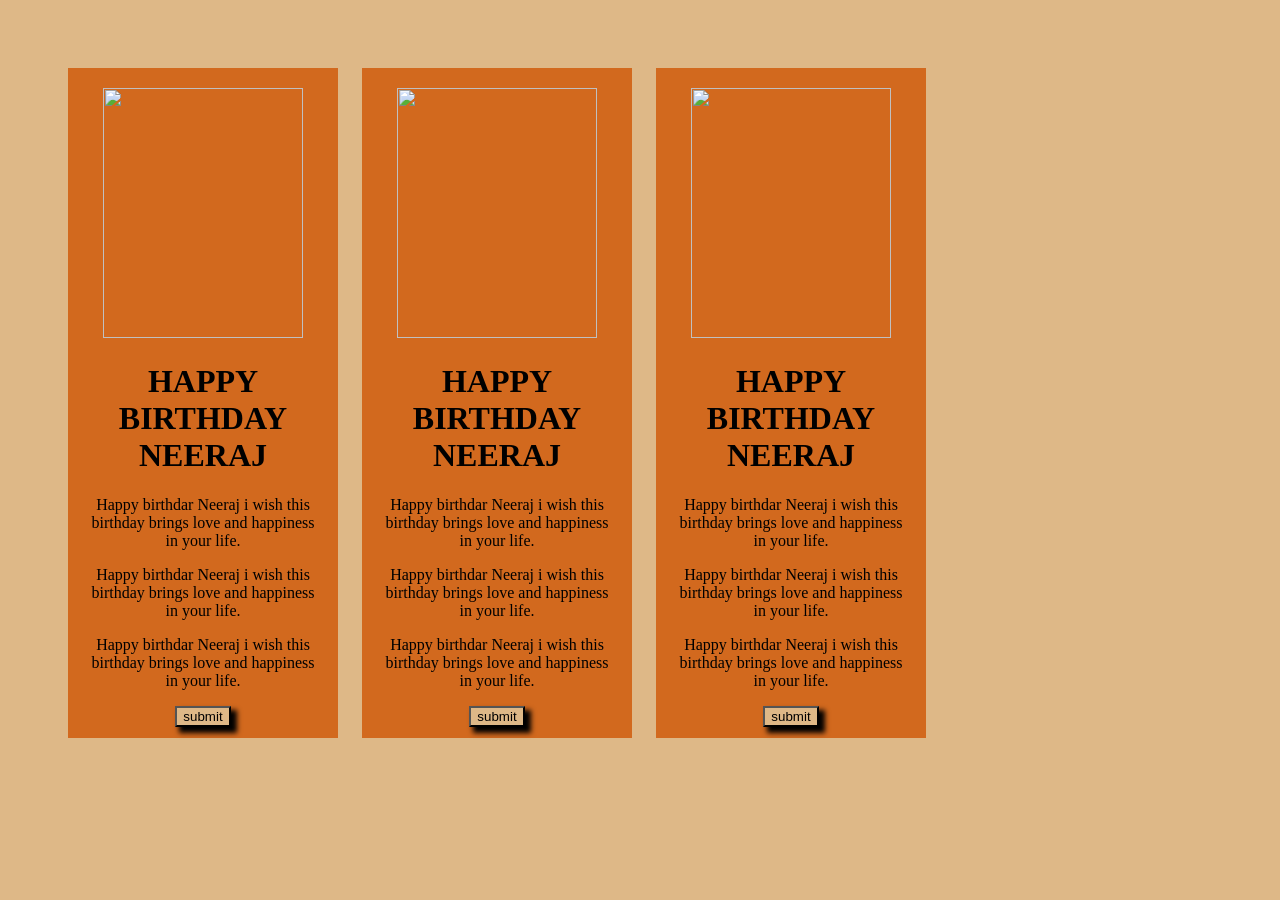
==== second.html @ e22fb9b0 "Project Setup" ====
<!DOCTYPE html>
<html lang="en">
<head>
    <meta charset="UTF-8">
    <meta http-equiv="X-UA-Compatible" content="IE=edge">
    <meta name="viewport" content="width=device-width, initial-scale=1.0">
    <title>Document</title>
    <link href="style.css" rel="stylesheet"/>
</head>
<body>
    <div class="parent">
        <div class="child">
            <img class="image" src="https://i.pinimg.com/originals/61/b3/aa/61b3aa0c8fac8e508dcada72f7f41840.jpg"/>
            <h1 class="title">HAPPY BIRTHDAY NEERAJ</h1>
            <p class="desc">Happy birthdar Neeraj i wish this birthday brings love and happiness in your life.</p>
            <p class="desc">Happy birthdar Neeraj i wish this birthday brings love and happiness in your life.</p>
            <p class="desc">Happy birthdar Neeraj i wish this birthday brings love and happiness in your life.</p>
            <button class="button">submit</button>
        </div>
    </div>
    <div class="parent">
        <div class="child">
            <img class="image" src="https://i.pinimg.com/originals/61/b3/aa/61b3aa0c8fac8e508dcada72f7f41840.jpg"/>
            <h1 class="title">HAPPY BIRTHDAY NEERAJ</h1>
            <p class="desc">Happy birthdar Neeraj i wish this birthday brings love and happiness in your life.</p>
            <p class="desc">Happy birthdar Neeraj i wish this birthday brings love and happiness in your life.</p>
            <p class="desc">Happy birthdar Neeraj i wish this birthday brings love and happiness in your life.</p>
            <button class="button">submit</button>
        </div>
    </div>
    <div class="parent">
        <div class="child">
            <img class="image" src="https://i.pinimg.com/originals/61/b3/aa/61b3aa0c8fac8e508dcada72f7f41840.jpg"/>
            <h1 class="title">HAPPY BIRTHDAY NEERAJ</h1>
            <p class="desc">Happy birthdar Neeraj i wish this birthday brings love and happiness in your life.</p>
            <p class="desc">Happy birthdar Neeraj i wish this birthday brings love and happiness in your life.</p>
            <p class="desc">Happy birthdar Neeraj i wish this birthday brings love and happiness in your life.</p>
            <button>submit</button>
        </div>
    </div>
</body>


</html>
---- style.css ----
*{
    box-sizing: border-box;
}

body{
    background-color: burlywood;
    padding: 50px;

}

.image{
    width: 200px;
    height: 250px;
}
.parent{
    background-color: chocolate;
    align-items: center;
    padding: 20px;
    width: 270px;
    height: 670px;
    margin: 10px;
    display: inline-block;
    text-align: center;

} 

button{
    box-shadow: 5px 5px 5px 1px black;
    background-color: burlywood; 
}
button:hover{
    cursor: pointer;
    color: red;
    background-color:springgreen;

}
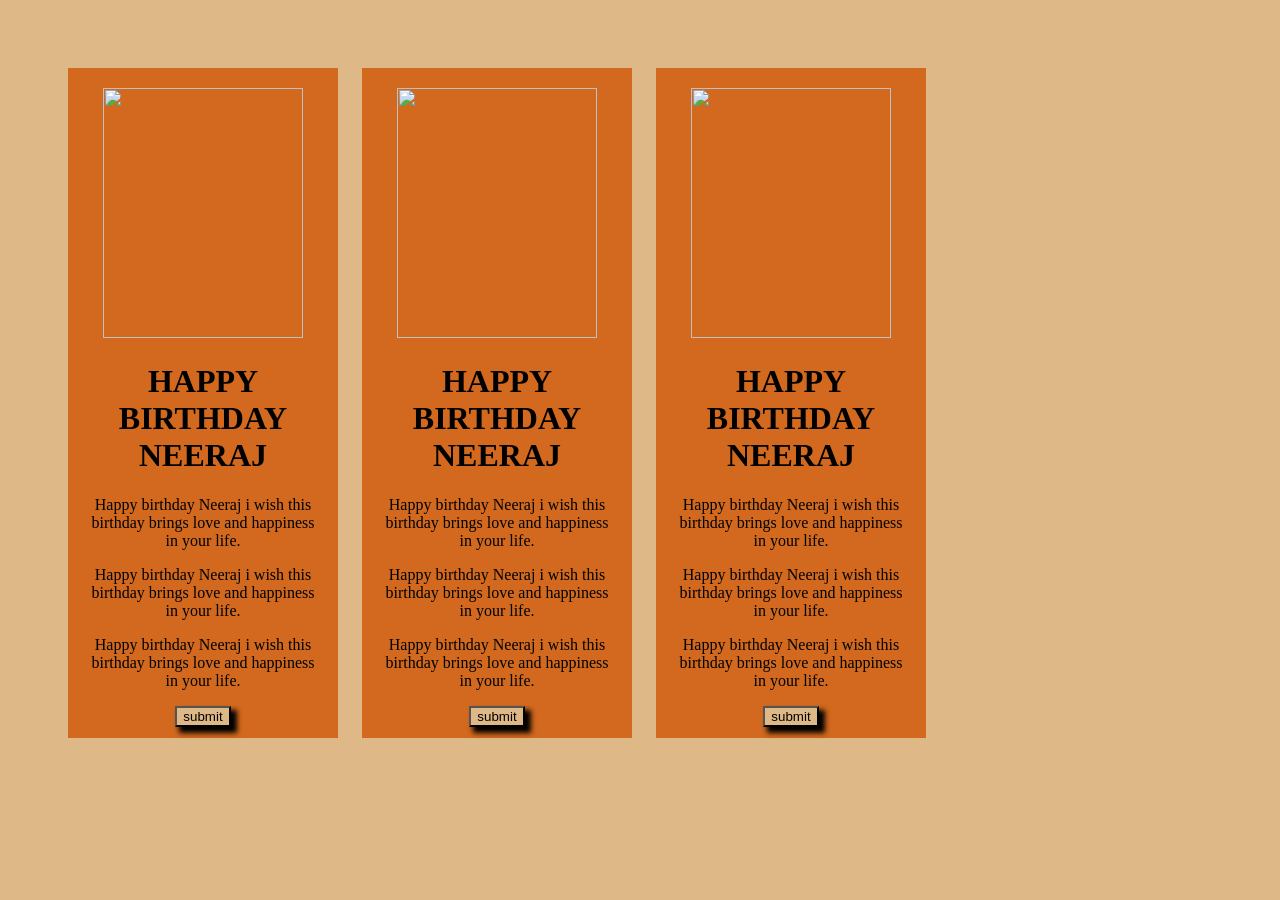
==== commit 9482723b: "spelling changed" ====
--- a/second.html
+++ b/second.html
@@ -9,12 +9,12 @@
 </head>
 <body>
     <div class="parent">
-        <div class="child">
+        <div class="child"> 
             <img class="image" src="https://i.pinimg.com/originals/61/b3/aa/61b3aa0c8fac8e508dcada72f7f41840.jpg"/>
             <h1 class="title">HAPPY BIRTHDAY NEERAJ</h1>
-            <p class="desc">Happy birthdar Neeraj i wish this birthday brings love and happiness in your life.</p>
-            <p class="desc">Happy birthdar Neeraj i wish this birthday brings love and happiness in your life.</p>
-            <p class="desc">Happy birthdar Neeraj i wish this birthday brings love and happiness in your life.</p>
+            <p class="desc">Happy birthday Neeraj i wish this birthday brings love and happiness in your life.</p>
+            <p class="desc">Happy birthday Neeraj i wish this birthday brings love and happiness in your life.</p>
+            <p class="desc">Happy birthday Neeraj i wish this birthday brings love and happiness in your life.</p>
             <button class="button">submit</button>
         </div>
     </div>
@@ -22,9 +22,9 @@
         <div class="child">
             <img class="image" src="https://i.pinimg.com/originals/61/b3/aa/61b3aa0c8fac8e508dcada72f7f41840.jpg"/>
             <h1 class="title">HAPPY BIRTHDAY NEERAJ</h1>
-            <p class="desc">Happy birthdar Neeraj i wish this birthday brings love and happiness in your life.</p>
-            <p class="desc">Happy birthdar Neeraj i wish this birthday brings love and happiness in your life.</p>
-            <p class="desc">Happy birthdar Neeraj i wish this birthday brings love and happiness in your life.</p>
+            <p class="desc">Happy birthday Neeraj i wish this birthday brings love and happiness in your life.</p>
+            <p class="desc">Happy birthday Neeraj i wish this birthday brings love and happiness in your life.</p>
+            <p class="desc">Happy birthday Neeraj i wish this birthday brings love and happiness in your life.</p>
             <button class="button">submit</button>
         </div>
     </div>
@@ -32,9 +32,9 @@
         <div class="child">
             <img class="image" src="https://i.pinimg.com/originals/61/b3/aa/61b3aa0c8fac8e508dcada72f7f41840.jpg"/>
             <h1 class="title">HAPPY BIRTHDAY NEERAJ</h1>
-            <p class="desc">Happy birthdar Neeraj i wish this birthday brings love and happiness in your life.</p>
-            <p class="desc">Happy birthdar Neeraj i wish this birthday brings love and happiness in your life.</p>
-            <p class="desc">Happy birthdar Neeraj i wish this birthday brings love and happiness in your life.</p>
+            <p class="desc">Happy birthday Neeraj i wish this birthday brings love and happiness in your life.</p>
+            <p class="desc">Happy birthday Neeraj i wish this birthday brings love and happiness in your life.</p>
+            <p class="desc">Happy birthday Neeraj i wish this birthday brings love and happiness in your life.</p>
             <button>submit</button>
         </div>
     </div>
